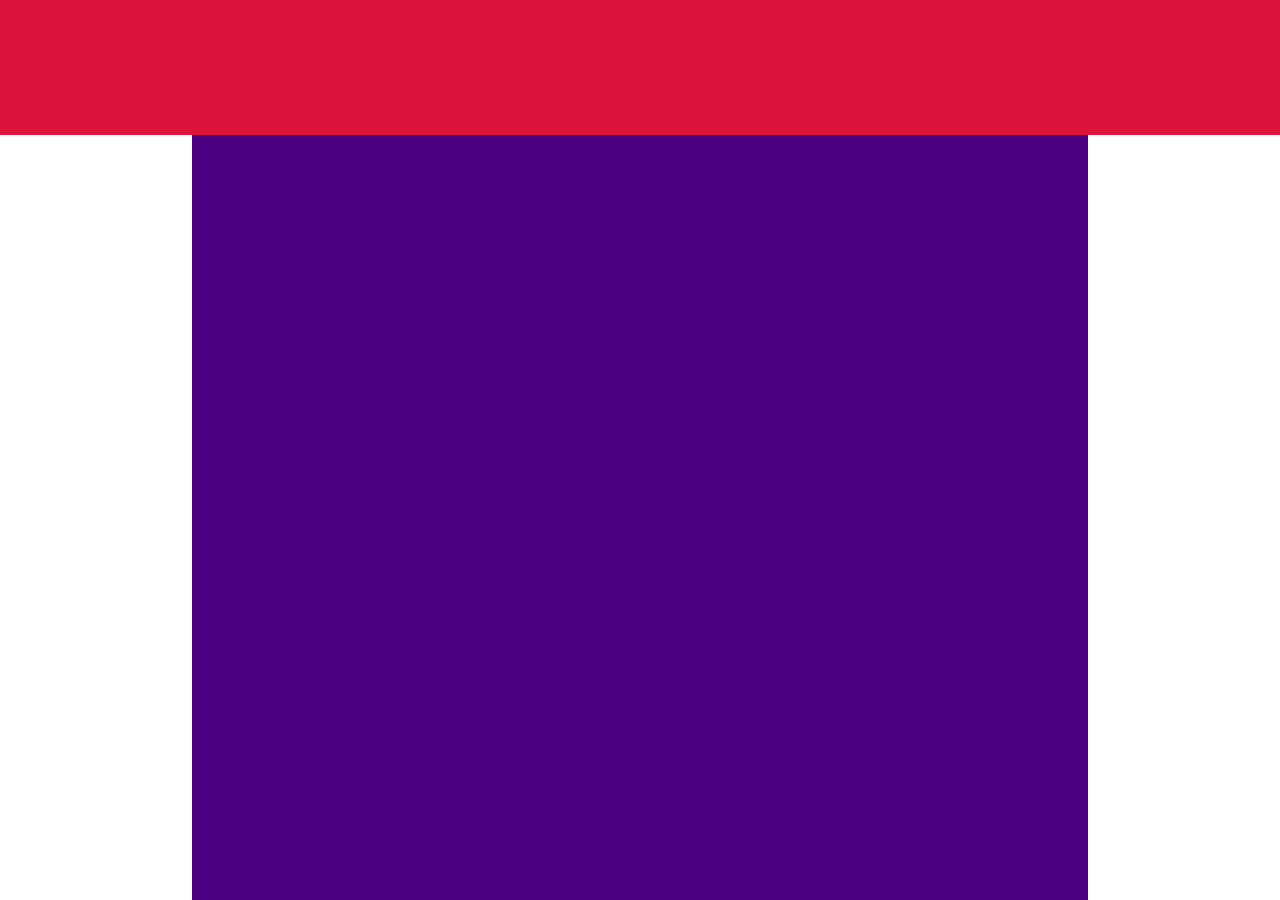
==== gry.html @ 3f455f3f "Lepszy branch" ====
<!DOCTYPE html>
<html lang="en">
<head>
    <meta charset="UTF-8">
    <meta name="viewport" content="width=device-width, initial-scale=1.0">
    <link rel="stylesheet" href="./style.css">
    <title class="title">Document</title>
</head>
<body>
    <header>
        <h3 class="title">Stardew Valley</h3>
    </header>
    <main>
        
    </main>
</body>
</html>
<script type="module">
    import data from "./GPT_response.json" with {type: "json"};
    let main = document.getElementsByTagName("main")[0];
    let idGry = location.search.replaceAll("%22", '"').replaceAll("%20", ' ').slice(location.search.search("=")+1);
    console.log(idGry);
    
    let collection  = document.getElementsByClassName("title");
    for (let i = 0; i < collection.length; i++) {
        const ele = collection[i];
        ele.innerHTML = idGry.replaceAll("_", " ");
        
    }
    for (const i in data[idGry].dania){
        // let strona = data[0].gra.replace(" ", '').replace("'", '').toLowerCase();
        
        main.innerHTML += "<a href=''><div><p><img src="+data[idGry].dania[i].obraz+">"+data[idGry].dania[i].name+"</p></div></a>";
    }
    main.innerHTML += "<footer><p>Autorzy: Adrian Breitenbach, Tymote Nicklas, Dąbroś</p></footer>";
</script>
    
</body>
</html>
<!-- <script>
    let get = location.search.replaceAll("%22", '"').replaceAll("%20", ' ').slice(get.search("=")+1);
    console.log(location.search)
    console.log(str);
</script> -->
---- style.css ----
*{
    font-family: 'Comic Sans MS';
}
body{
    margin: 0;
}
h3{
    display: inline-block;
}
header{
    height: 15vh;
    width: 100%;
    background-color: crimson;
}
main{
    background-color: indigo;
    width: 70%;
    margin: auto;
    height: 85vh;
    overflow-y: auto;
}
footer{
    background-color: dimgray;
    width: 100%;
    height: 5vh;
    
}
div{
    height: 20vh;
    margin: 40px;
    background-color: mediumorchid;
    border-radius: 10px;
}
img{
    height: 100px;
    width: 100px;
}
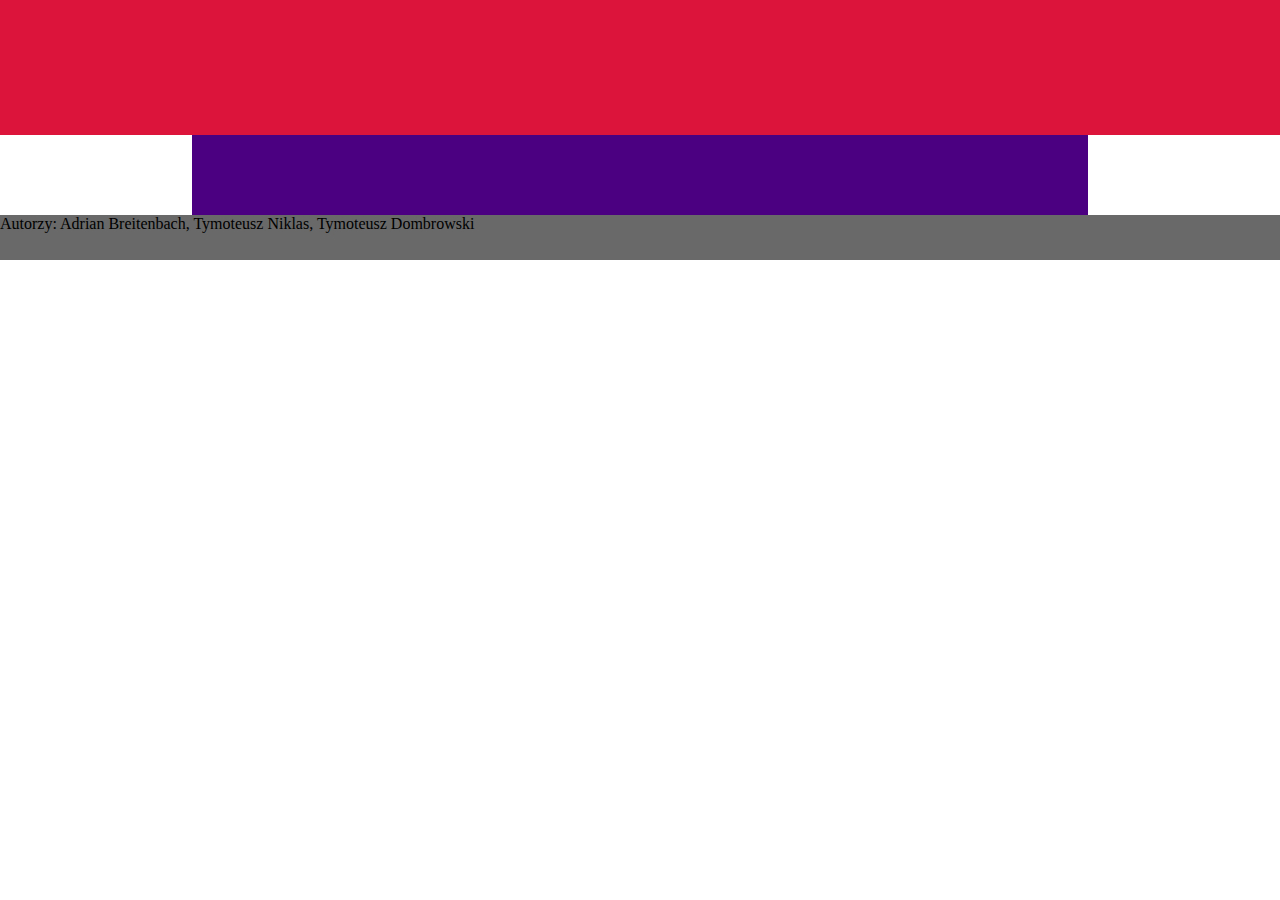
==== commit 168b9ebb: "Jeszcze LEPSZY branch" ====
--- a/gry.html
+++ b/gry.html
@@ -13,6 +13,9 @@
     <main>
         
     </main>
+    <footer>
+        <p>Autorzy: Adrian Breitenbach, Tymoteusz Niklas, Tymoteusz Dombrowski</p>
+    </footer>
 </body>
 </html>
 <script type="module">
@@ -30,9 +33,8 @@
     for (const i in data[idGry].dania){
         // let strona = data[0].gra.replace(" ", '').replace("'", '').toLowerCase();
         
-        main.innerHTML += "<a href=''><div><p><img src="+data[idGry].dania[i].obraz+">"+data[idGry].dania[i].name+"</p></div></a>";
+        main.innerHTML += "<div onclick='window.location="+'""'+"' class='item'><p><img src="+data[idGry].dania[i].obraz+">"+data[idGry].dania[i].name+"</p></div>";
     }
-    main.innerHTML += "<footer><p>Autorzy: Adrian Breitenbach, Tymote Nicklas, Dąbroś</p></footer>";
 </script>
     
 </body>
--- a/style.css
+++ b/style.css
@@ -16,8 +16,11 @@
     background-color: indigo;
     width: 70%;
     margin: auto;
-    height: 85vh;
-    overflow-y: auto;
+    margin-top: 0;
+    padding-top: 40px;
+    padding-bottom: 40px;
+    /* height: 85vh; */
+    /* overflow-y: auto; */
 }
 footer{
     background-color: dimgray;
@@ -25,11 +28,24 @@
     height: 5vh;
     
 }
-div{
+.item{
     height: 20vh;
     margin: 40px;
+    margin-top: 0px;
     background-color: mediumorchid;
     border-radius: 10px;
+    cursor: pointer;
+}
+p{
+    margin: 0;
+}
+a{
+    padding-left: 40px;
+    padding-right: 40px;
+}
+a{
+    color: black;
+    font-style: normal;
 }
 img{
     height: 100px;
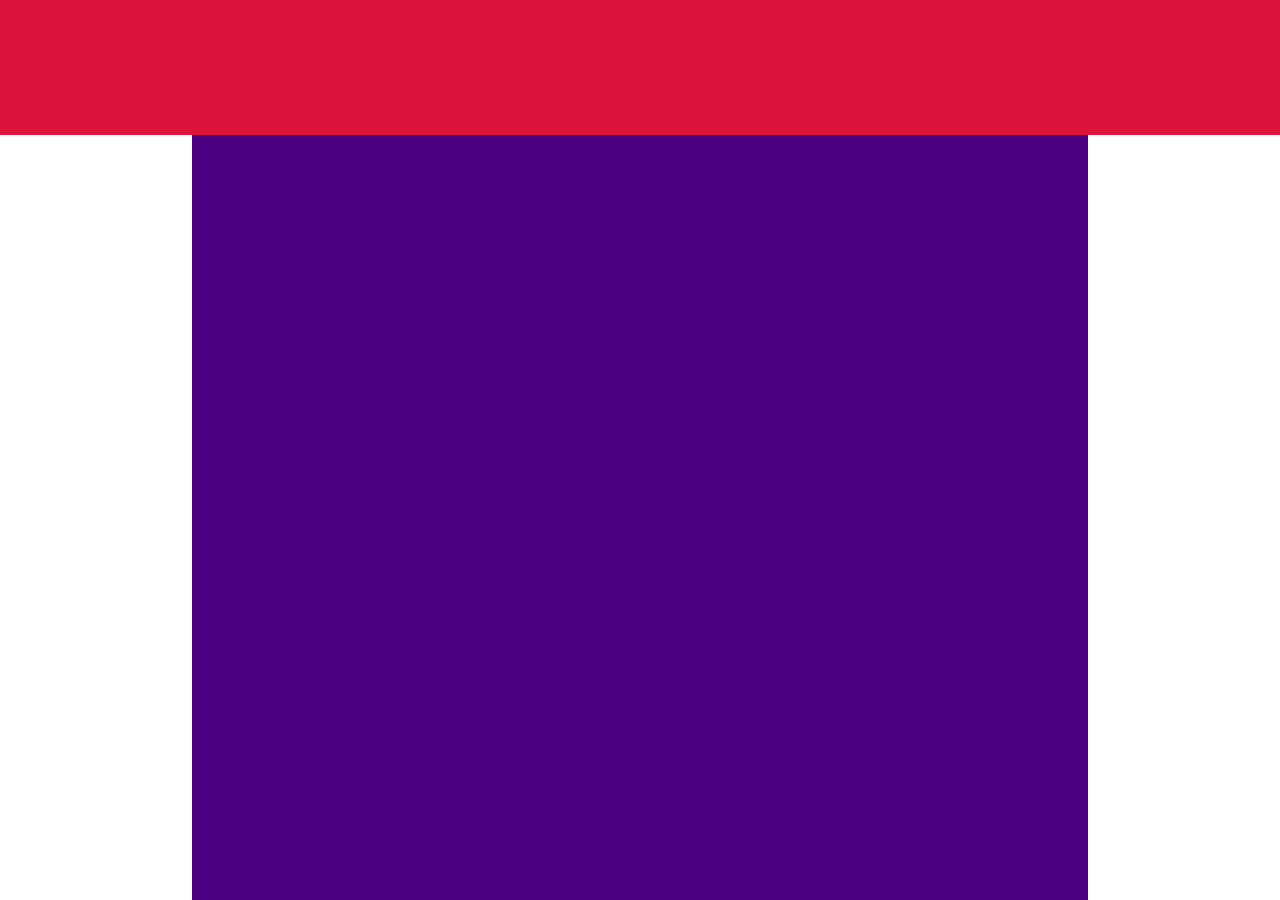
==== commit bc8c45a2: "1" ====
--- a/gry.html
+++ b/gry.html
@@ -13,9 +13,6 @@
     <main>
         
     </main>
-    <footer>
-        <p>Autorzy: Adrian Breitenbach, Tymoteusz Niklas, Tymoteusz Dombrowski</p>
-    </footer>
 </body>
 </html>
 <script type="module">
@@ -33,8 +30,9 @@
     for (const i in data[idGry].dania){
         // let strona = data[0].gra.replace(" ", '').replace("'", '').toLowerCase();
         
-        main.innerHTML += "<div onclick='window.location="+'""'+"' class='item'><p><img src="+data[idGry].dania[i].obraz+">"+data[idGry].dania[i].name+"</p></div>";
+        main.innerHTML += "<a href=''><div><p><img src="+data[idGry].dania[i].obraz+">"+data[idGry].dania[i].name+"</p></div></a>";
     }
+    main.innerHTML += "<footer><p>Autorzy: Adrian Breitenbach, Tymote Nicklas, Dąbroś</p></footer>";
 </script>
     
 </body>
--- a/style.css
+++ b/style.css
@@ -16,11 +16,23 @@
     background-color: indigo;
     width: 70%;
     margin: auto;
-    margin-top: 0;
-    padding-top: 40px;
-    padding-bottom: 40px;
-    /* height: 85vh; */
-    /* overflow-y: auto; */
+    height: 85vh;
+    overflow-y: auto;
+}
+.gry-container{
+    width: 100%;
+    display: flex;
+    flex-wrap: wrap;
+    justify-content: center;
+    gap: 25px;
+    margin-top: 20px;
+    margin-bottom: 35vh;
+}
+.gry{
+    width: 23%;
+    height: 20vh;
+    background-color: mediumorchid;
+    border-radius: 10px;
 }
 footer{
     background-color: dimgray;
@@ -28,25 +40,6 @@
     height: 5vh;
     
 }
-.item{
-    height: 20vh;
-    margin: 40px;
-    margin-top: 0px;
-    background-color: mediumorchid;
-    border-radius: 10px;
-    cursor: pointer;
-}
-p{
-    margin: 0;
-}
-a{
-    padding-left: 40px;
-    padding-right: 40px;
-}
-a{
-    color: black;
-    font-style: normal;
-}
 img{
     height: 100px;
     width: 100px;
